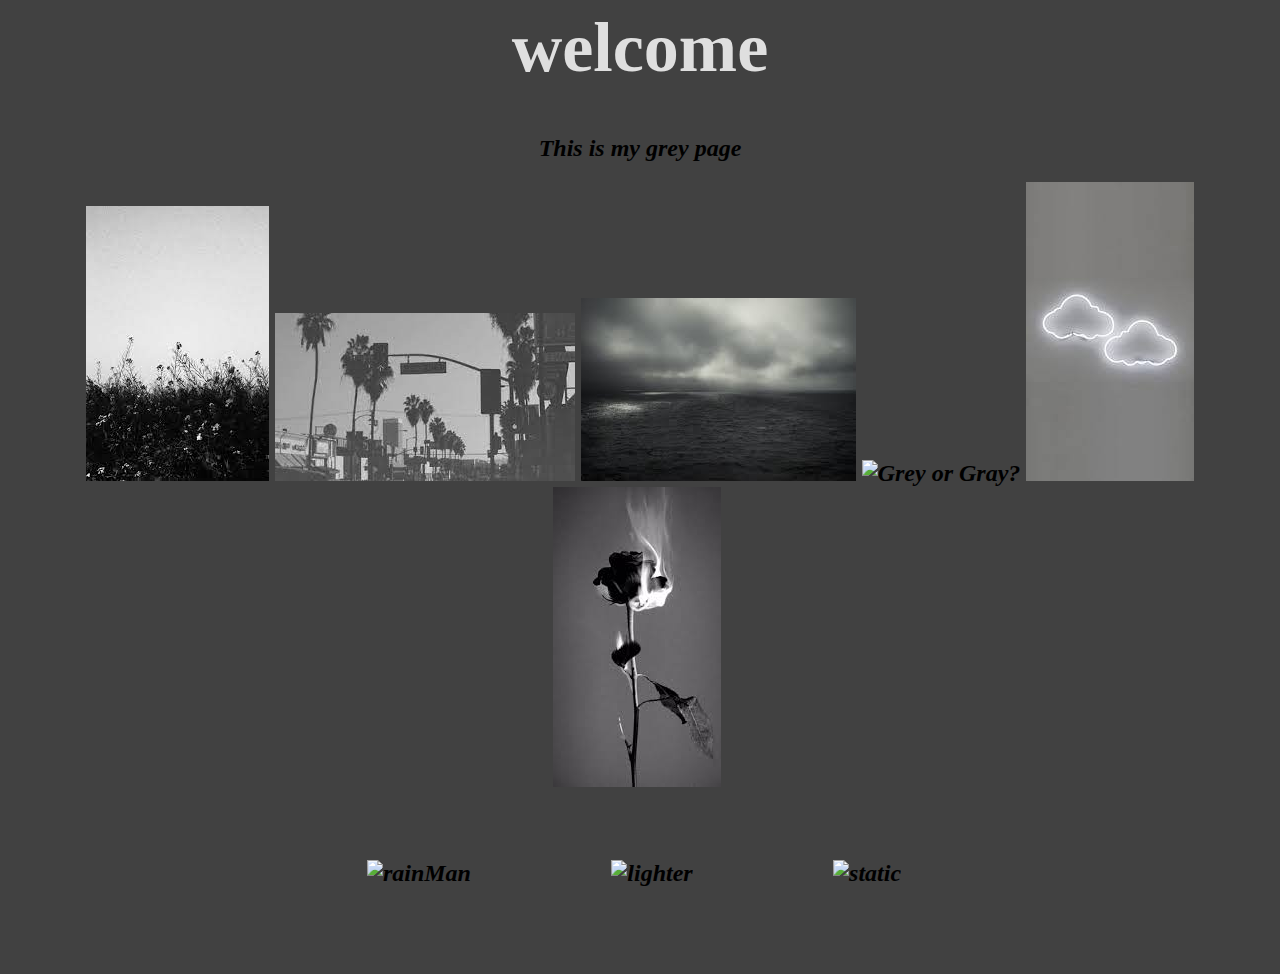
==== grey-page.html @ f4e64af8 "color webpages" ====
<! DOCTYPE html>
    <html>
    <title> background generator </title>

    <head>
        <link rel="stylesheet" href="grey-page.css">
    </head>

    <body>
        <h1> welcome</h1>
        <h2> This is my grey page<h2>
                <div class="pics">
                    <img src="[data-uri]" alt="grass">
                    <img src="[data-uri]" alt="LA">
                    <img src="[data-uri]" alt="grey seas">
                    <img src="https://encrypted-tbn0.gstatic.com/images?q=tbn:ANd9GcS0lhajW_LfQWf1Ppr2W_Sy2mQx6YB2-QvHrw&usqp=CAU" alt="Grey or Gray?">
                    <img src="[data-uri]" alt="grey skies">
                    <img src="[data-uri]" alt="Rose">
                    <img src="" alt="">
                </div>

                <div class="gifs">
                    <img src="https://media3.giphy.com/media/1Pq6EZxEQ7sbu/200w.webp?cid=ecf05e47i1slz1xpxs8k75hoxpa1z1nzgi2zg9jlx0byd0rx&rid=200w.webp&ct=g" alt="rainMan">
                    <img src="https://media2.giphy.com/media/Jw7RxU9BaSCMU/200.webp?cid=ecf05e47gj8mrtinzd4pk4wkgxxmgwg89jk2hrklwkv27wtd&rid=200.webp&ct=g" alt="lighter">
                    <img src="https://media1.giphy.com/media/l1J3Oa6B52Cpo2Jz2/200.webp?cid=ecf05e475fisfw52g9kncpk64ow8sgw9jfbaigzsf9xr7yay&rid=200.webp&ct=g" alt="static">
                    <img src="" alt="">
                    <img src="" alt="">
                </div>
    </body>


    </html>
---- grey-page.css ----
body {
    background-color: rgb(65, 65, 65);
    text-align: center;
}

h1 {
    color: rgb(223, 223, 223);
    font-size: 70px;
}

h2 {
    font-style: oblique;
}

.pics {
    flex-direction: row;
    flex-wrap: wrap;
    justify-content: space-between;

}

img[alt~="rainMan"] {
    padding: 4.2rem;
   
}

img[alt~="static"] {
    padding: 4.2rem;
   
}

img[alt~="lighter"] {
    padding: 4.2rem;
   
}
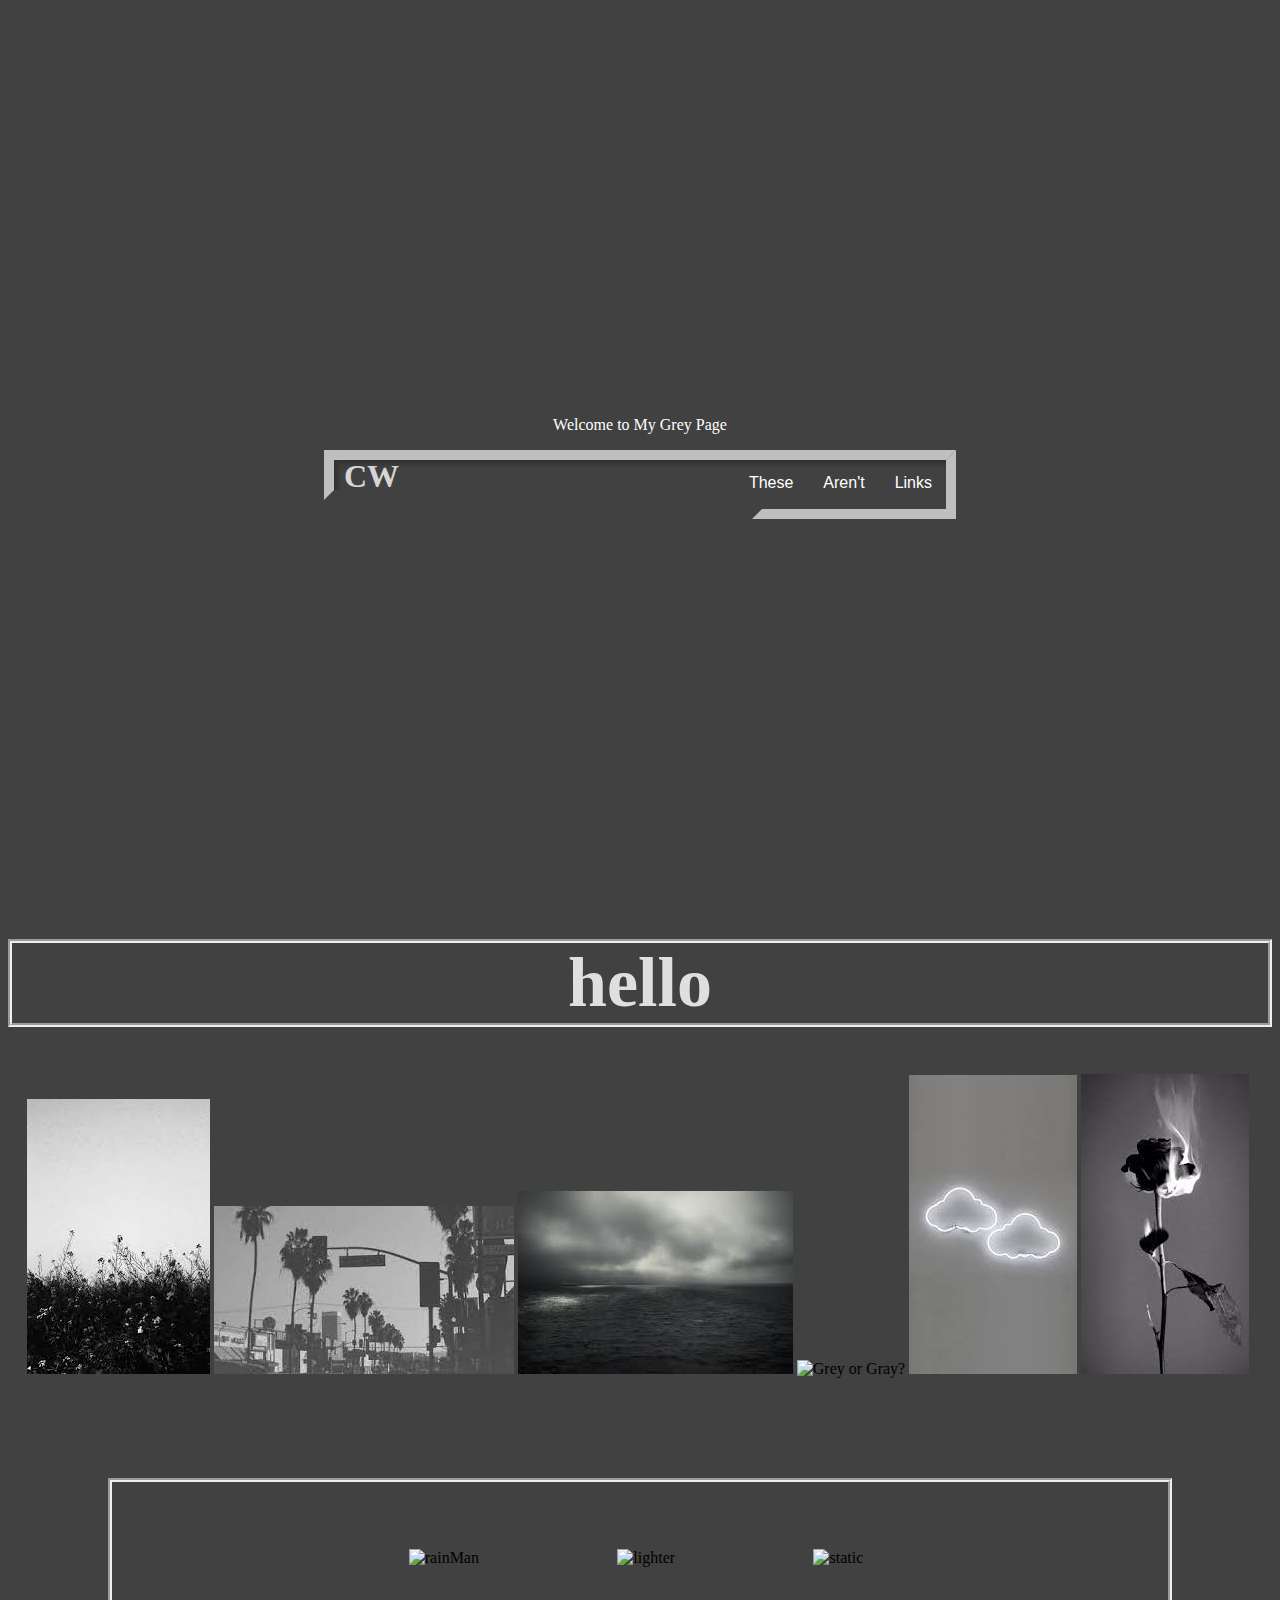
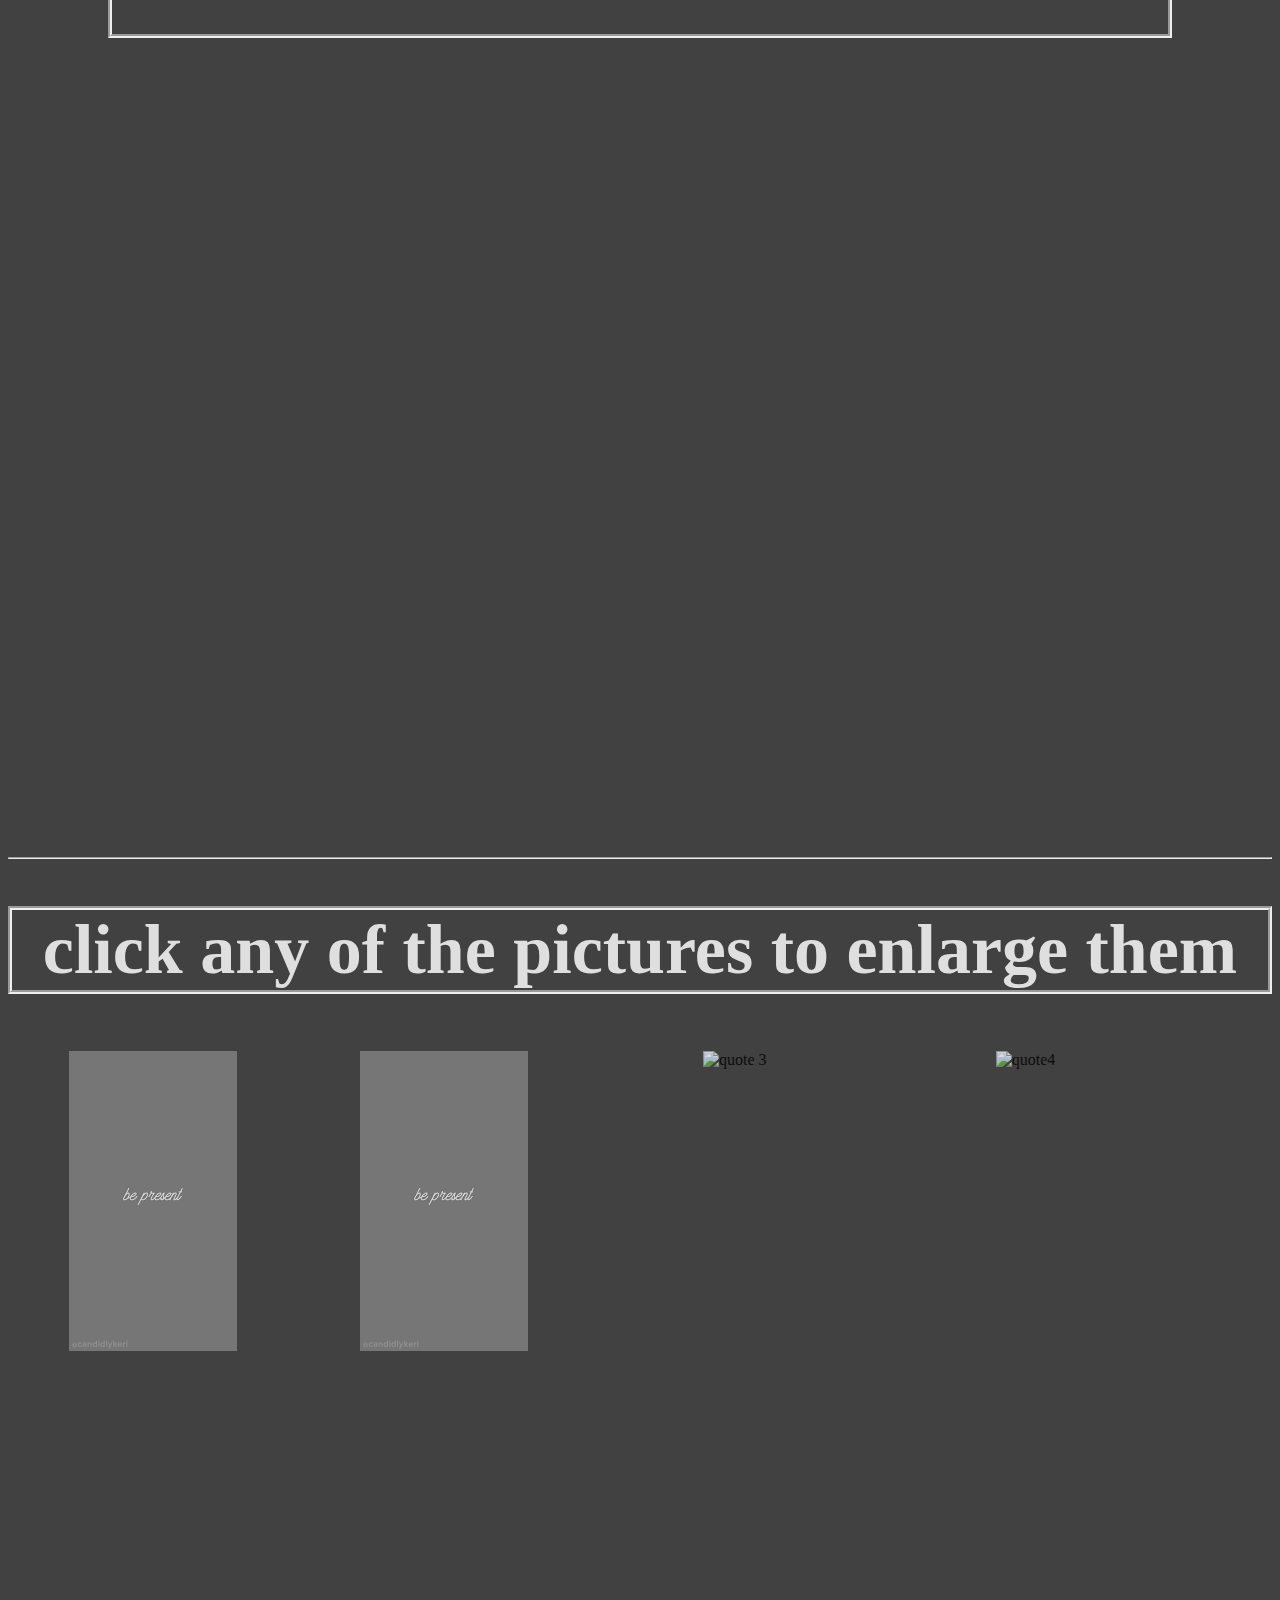
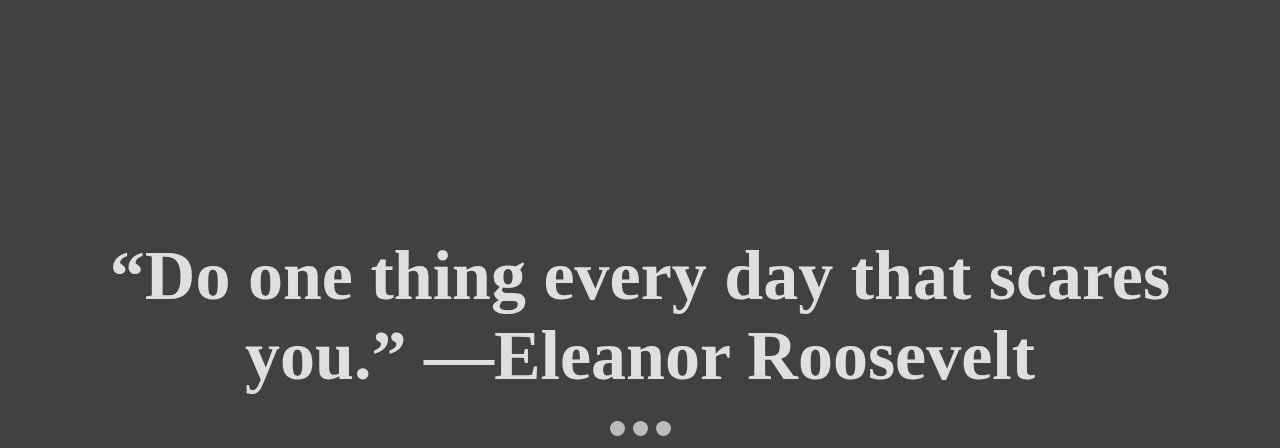
==== commit 83acbeb5: "added many features" ====
--- a/grey-page.html
+++ b/grey-page.html
@@ -4,28 +4,146 @@
 
     <head>
         <link rel="stylesheet" href="grey-page.css">
+        <script src="grey-page.js"></script>
     </head>
 
+    <header class="container">
+        <p class="welcomeMessage">Welcome to My Grey Page</p>
+        <div class="header-bar">
+            <h1 class="logo">CW</h1>
+            <ul class="slider-menu">
+                <li>These</li>
+                <li>Aren't</li>
+                <li>Links</li>
+            </ul>
+        </div>
+    </header>
+
     <body>
-        <h1> welcome</h1>
-        <h2> This is my grey page<h2>
-                <div class="pics">
-                    <img src="[data-uri]" alt="grass">
-                    <img src="[data-uri]" alt="LA">
-                    <img src="[data-uri]" alt="grey seas">
-                    <img src="https://encrypted-tbn0.gstatic.com/images?q=tbn:ANd9GcS0lhajW_LfQWf1Ppr2W_Sy2mQx6YB2-QvHrw&usqp=CAU" alt="Grey or Gray?">
-                    <img src="[data-uri]" alt="grey skies">
-                    <img src="[data-uri]" alt="Rose">
-                    <img src="" alt="">
-                </div>
+        <h1 class="hello"> hello</h1>
 
-                <div class="gifs">
-                    <img src="https://media3.giphy.com/media/1Pq6EZxEQ7sbu/200w.webp?cid=ecf05e47i1slz1xpxs8k75hoxpa1z1nzgi2zg9jlx0byd0rx&rid=200w.webp&ct=g" alt="rainMan">
-                    <img src="https://media2.giphy.com/media/Jw7RxU9BaSCMU/200.webp?cid=ecf05e47gj8mrtinzd4pk4wkgxxmgwg89jk2hrklwkv27wtd&rid=200.webp&ct=g" alt="lighter">
-                    <img src="https://media1.giphy.com/media/l1J3Oa6B52Cpo2Jz2/200.webp?cid=ecf05e475fisfw52g9kncpk64ow8sgw9jfbaigzsf9xr7yay&rid=200.webp&ct=g" alt="static">
-                    <img src="" alt="">
-                    <img src="" alt="">
-                </div>
+        <div class="audio"><audio controls autoplay hidden>
+                <source src="Pogo - Forget (slowed down).mp3">
+            </audio>
+        </div>
+        <div class="pics">
+            <img src="[data-uri]"
+                alt="grass">
+            <img src="[data-uri]"
+                alt="LA">
+            <img src="[data-uri]"
+                alt="grey seas">
+            <img src="https://encrypted-tbn0.gstatic.com/images?q=tbn:ANd9GcS0lhajW_LfQWf1Ppr2W_Sy2mQx6YB2-QvHrw&usqp=CAU"
+                alt="Grey or Gray?">
+            <img src="[data-uri]"
+                alt="grey skies">
+            <img src="[data-uri]"
+                alt="Rose">
+            <img src="" alt="">
+        </div>
+
+        <div class="gifs">
+            <img src="https://media3.giphy.com/media/1Pq6EZxEQ7sbu/200w.webp?cid=ecf05e47i1slz1xpxs8k75hoxpa1z1nzgi2zg9jlx0byd0rx&rid=200w.webp&ct=g"
+                alt="rainMan">
+            <img src="https://media2.giphy.com/media/Jw7RxU9BaSCMU/200.webp?cid=ecf05e47gj8mrtinzd4pk4wkgxxmgwg89jk2hrklwkv27wtd&rid=200.webp&ct=g"
+                alt="lighter">
+            <img src="https://media1.giphy.com/media/l1J3Oa6B52Cpo2Jz2/200.webp?cid=ecf05e475fisfw52g9kncpk64ow8sgw9jfbaigzsf9xr7yay&rid=200.webp&ct=g"
+                alt="static">
+            <img src="" alt="">
+            <img src="" alt="">
+        </div>
+
+        <div class="videos">
+            <object autoplay>
+                <iframe class="childVideo" width="560" height="315"
+                    src="https://www.youtube.com/embed/vgOCpX46Aks?autoplay=1&mute=1" title="YouTube video player"
+                    frameborder="0"
+                    allow="accelerometer; autoplay; clipboard-write; encrypted-media; gyroscope; picture-in-picture; web-share"
+                    allowfullscreen></iframe>
+            </object>
+        </div>
+
+
+        <!-- a rounded divider -->
+        <hr class="rounded">
+        </hr>
+        
+        <h1 class = picEnl> click any of the pictures to enlarge them </h1>
+
+        <!-- The 4 Quotes -->
+        <div class="row">
+            <div class="column">
+                <img src="[data-uri]" alt="quote1" onclick="myFunction(this);">
+            </div>
+            <div class="column">
+                <img src="[data-uri]" alt="quote2" onclick="myFunction(this);">
+            </div>
+            <div class="column">
+                <img src="https://encrypted-tbn0.gstatic.com/images?q=tbn:ANd9GcQsfgBKj0VIdaoas2kiKWhmP9fRaLz9u--QSg&usqp=CAU" alt="quote 3" onclick="myFunction(this);">
+            </div>
+            <div class="column">
+                <img src="https://encrypted-tbn0.gstatic.com/images?q=tbn:ANd9GcQ3F8Aj0m53LLGH31IkBso52g6DAFNCUTknTQ&usqp=CAU" alt="quote4" onclick="myFunction(this);">
+            </div>
+        </div>
+
+
+       
+        <!-- The expanding image container -->
+        <div class="holder">
+            <!-- Close the image -->
+            <span onclick="this.parentElement.style.display='none'" class="closebtn">&times;</span>
+
+            <!-- Expanded image -->
+            <img id="expandedImg" style="width:20%" style="height: 20%;">
+
+            <!-- Image text -->
+            <div id="imgtext"></div>
+        </div>
+
+        <!-- The space after the pic Enlarge -->
+        <br></br><br></br><br></br><br></br><br></br><br></br></br></br></br></br></br></br></br></br></br></br></br></br></br>
+
+
+        <!-- The SlideShow -->
+
+        <h1 class = "icons">“Do one thing every day that scares you.” ―Eleanor Roosevelt</h1>
+
+        <!-- Slideshow container -->
+<div class="slideshow-container">
+
+    <!-- Full-width images with number and caption text -->
+    <div class="mySlides fade">
+      <div class="numbertext">1 / 3</div>
+      <img src="https://media.npr.org/assets/img/2017/01/15/king-speech_custom-55a36ccca2c18277f6560b860375bd766a40c22d-s1100-c50.jpg" style="width:100%">
+      <div class="text">Civil rights leader Martin Luther King Jr. addresses the crowd at the Lincoln Memorial in Washington, D.C., where he gave his "I Have a Dream" speech on Aug. 28, 1963, as part of the March on Washington.</div>
+    </div>
+  
+    <div class="mySlides fade">
+      <div class="numbertext">2 / 3</div>
+      <img src="https://hbcudigitallibrary.auctr.edu/digital/api/singleitem/image/lupa/2209/default.jpg" style="width:100%">
+      <div class="text">On May 3, 1946 Albert Einstein Visited Lincoln University, Where He Received an Honorary Degree (Doctor of Laws), Lectured Students on the Theory or Relativity, and Had Tea With Faculty Children.</div>
+    </div>
+  
+    <div class="mySlides fade">
+      <div class="numbertext">3 / 3</div>
+      <img src="https://www.battlefields.org/sites/default/files/styles/squarish/public/thumbnails/image/Harriet%20Tubman.jpg?h=d8c3850d&itok=bPghbXzW" style="width:100%">
+      <div class="text">“Now I`ve been free, I know what a dreadful condition slavery is. I have seen hundreds of escaped slaves, but I never saw one who was willing to go back and be a slave.” - Harriet Tubman</div>
+    </div>
+  
+    <!-- Next and previous buttons
+    <a class="prev" onclick="plusSlides(-1)">&#10094;</a>
+    <a class="next" onclick="plusSlides(1)">&#10095;</a>
+  </div>
+  <br> -->
+  
+  <!-- The dots/circles -->
+  <div style="text-align:center">
+    <span class="dot" onclick="currentSlide(1)"></span>
+    <span class="dot" onclick="currentSlide(2)"></span>
+    <span class="dot" onclick="currentSlide(3)"></span>
+  </div>
+
+
     </body>
 
 
--- a/grey-page.css
+++ b/grey-page.css
@@ -3,9 +3,33 @@
     text-align: center;
 }
 
-h1 {
+/* h1 edits */
+
+h1.row {
     color: rgb(223, 223, 223);
     font-size: 70px;
+    border-style: groove;
+    border-width: 4px;
+}
+
+h1.hello {
+    color: rgb(223, 223, 223);
+    font-size: 70px;
+    border-style: groove;
+    border-width: 4px;
+}
+
+h1.picEnl {
+    color: rgb(223, 223, 223);
+    font-size: 70px;
+    border-style: groove;
+    border-width: 4px;
+}
+
+h1.icons {
+    color: rgb(223, 223, 223);
+    font-size: 70px;
+    margin: 2%;
 }
 
 h2 {
@@ -19,17 +43,276 @@
 
 }
 
+.gifs {
+    margin: 100px;
+    border-style: groove;
+    border-width: 4px;
+}
+
+
+/* spreads out images */
+
 img[alt~="rainMan"] {
     padding: 4.2rem;
-   
+
 }
 
 img[alt~="static"] {
     padding: 4.2rem;
-   
+
 }
 
 img[alt~="lighter"] {
     padding: 4.2rem;
-   
+
+}
+
+/* to stretch youtube video */
+
+.videos {
+    position: relative;
+    width: 100%;
+    padding-bottom: 56.25%;
+}
+
+.childVideo {
+    position: absolute;
+    top: 0;
+    left: 0;
+    width: 100%;
+    height: 100%;
+    border: 0;
+}
+
+/* The Header */
+
+@import url('https://fonts.googleapis.com/css?family=Parisienne|Quicksand&display=swap');
+
+.container {
+	height: 100%;
+	display: flex;
+	align-items: center;
+	justify-content: center;
+	flex-direction: column;
+	color: #fff;
+}
+.lead { font-family: 'Quicksand'; }
+.header-bar {
+	position: relative;
+	width: 50%;
+	min-width: 300px;
+	height: 50px;
+	border: 10px solid transparent;
+	border-top: 10px solid #fffa;
+	border-left: 10px solid #fffa;
+	box-shadow: 4px 4px 5px rgba(0, 0, 0, 0.25) inset;
+}
+.header-bar::after {
+	content: '';
+	position: absolute;
+	top: -10px;
+	right: -10px;
+	width: 30%;
+	height: 49px;
+	border: 10px solid transparent;
+	border-bottom: 10px solid #fffa;
+	border-right: 10px solid #fffa;
+	transition: 0.3s linear all;
+}
+.header-bar > .logo {
+	position: absolute;
+	top: calc(50% - 20px);
+	left: 10px;
+	transform: translateY(-50%);
+	color: #fffc;
+	font-family: 'Parisienne', cursive;
+	cursor: default;
+	user-select: none;
+}
+.slider-menu {
+	position: absolute;
+	top: 0;
+	right: 0;
+	display: flex;
+	list-style-type: none;
+	margin: 0;
+	padding: 0;
+	z-index: 1;
+}
+.slider-menu > li {
+	display: inline-flex;
+	padding: 14px;
+	margin-left: 2px;
+	font-family: 'Quicksand', sans-serif;
+	color: #fff;
+	cursor: pointer;
+	transition: 0.3s linear all;
+	user-select: none;
+}
+.slider-menu > li:hover {
+	color: #faa;
+	box-shadow: 0 50px 5px rgba(0, 0, 0, 0.15) inset;
+}
+.aeu-signature {
+	position: fixed;
+	top: 5px;
+	left: 50%;
+	transform: translate(-50%);
+	font-size: 15px;
+	line-height: 30px;
+	background-color: #fff;
+	padding: 5px 10px;
+	border-radius: 25px;
+	box-shadow: 0 0 15px rgba(0, 0, 0, 0.5);
+}
+
+/* the rounded divider */
+
+hr.divider {
+    border-top: 4px;
+        
+}
+
+/* The Clickable Pictures */
+
+/* The grid: Four equal columns that floats next to each other */
+.column {
+    float: left;
+    width: 23%;
+    padding: 10px;
+  }
+  
+  /* Style the images inside the grid */
+  .column img {
+    opacity: 0.8;
+    cursor: pointer;
+  }
+  
+  .column img:hover {
+    opacity: 1;
+  }
+  
+  /* Clear floats after the columns */
+  .row:after {
+    content: "";
+    display: table;
+    clear: both;
+  }
+  
+  /* The expanding image container (positioning is needed to position the close button and the text) */
+  .holder {
+    position: relative;
+    display: none;
+  }
+  
+  /* Expanding image text */
+  #imgtext {
+    position: absolute;
+    bottom: 15px;
+    left: 15px;
+    color: white;
+    font-size: 20px;
+  }
+  
+  /* Closable button inside the image */
+  .closebtn {
+    position: absolute;
+    top: 10px;
+    right: 15px;
+    color: white;
+    font-size: 35px;
+    cursor: pointer;
+  }
+
+
+
+
+/* THE SLIDESHOW CSS */
+
+* {box-sizing:border-box}
+
+/* Slideshow container */
+.slideshow-container {
+  max-width: 1000px;
+  position: relative;
+  margin: auto;
+}
+
+/* Hide the images by default */
+.mySlides {
+  display: none;
+}
+
+/* Next & previous buttons */
+.prev, .next {
+  cursor: pointer;
+  position: absolute;
+  top: 50%;
+  width: auto;
+  margin-top: -22px;
+  padding: 16px;
+  color: white;
+  font-weight: bold;
+  font-size: 18px;
+  transition: 0.6s ease;
+  border-radius: 0 3px 3px 0;
+  user-select: none;
+}
+
+/* Position the "next button" to the right */
+.next {
+  right: 0;
+  border-radius: 3px 0 0 3px;
+}
+
+/* On hover, add a black background color with a little bit see-through */
+.prev:hover, .next:hover {
+  background-color: rgba(0,0,0,0.8);
+}
+
+/* Caption text */
+.text {
+  color: #f2f2f2;
+  font-size: 15px;
+  padding: 8px 12px;
+  position: bottom;
+  bottom: 8px;
+  width: 100%;
+  text-align: center;
+}
+
+/* Number text (1/3 etc) */
+.numbertext {
+  color: #f2f2f2;
+  font-size: 12px;
+  padding: 8px 12px;
+  position: absolute;
+  top: 0;
+}
+
+/* The dots/bullets/indicators */
+.dot {
+  cursor: pointer;
+  height: 15px;
+  width: 15px;
+  margin: 0 2px;
+  background-color: #bbb;
+  border-radius: 50%;
+  display: inline-block;
+  transition: background-color 0.6s ease;
+}
+
+.active, .dot:hover {
+  background-color: #717171;
+}
+
+/* Fading animation */
+.fade {
+  animation-name: fade;
+  animation-duration: 1.5s;
+}
+
+@keyframes fade {
+  from {opacity: .4}
+  to {opacity: 1}
 }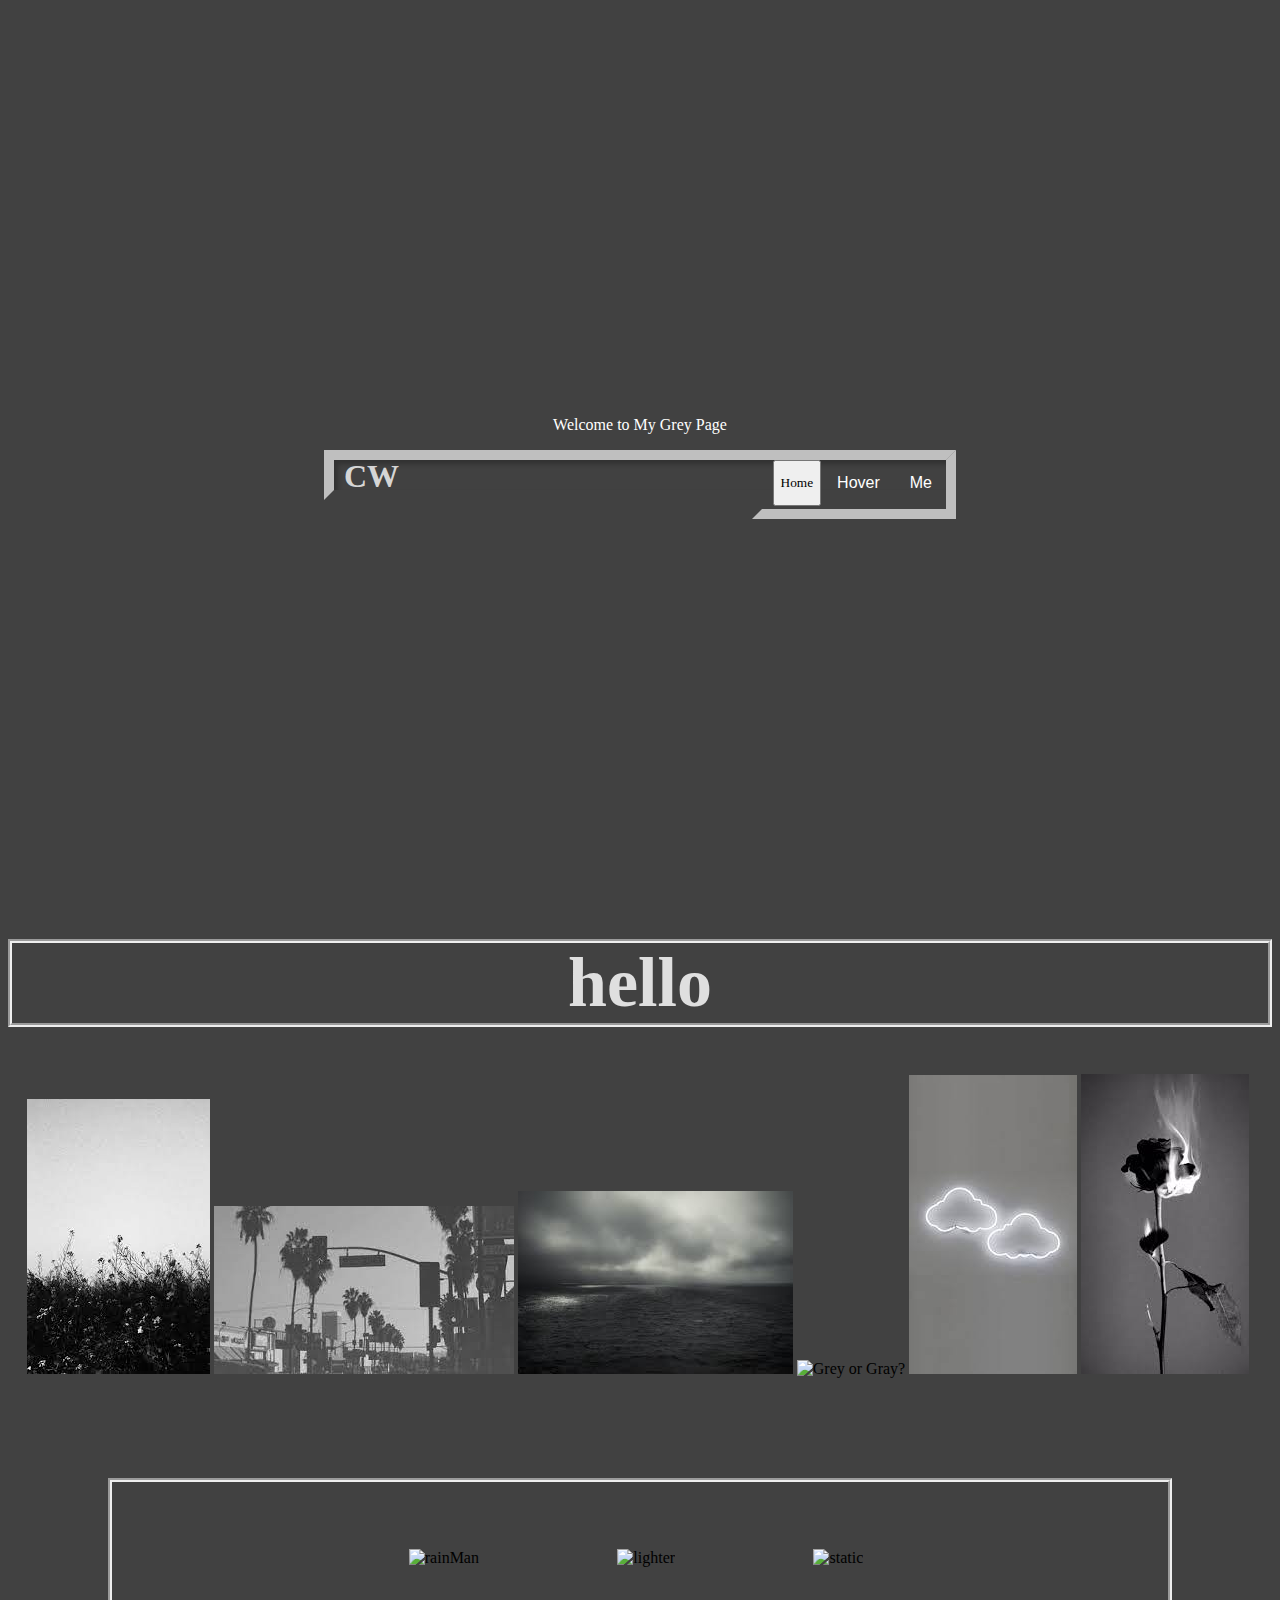
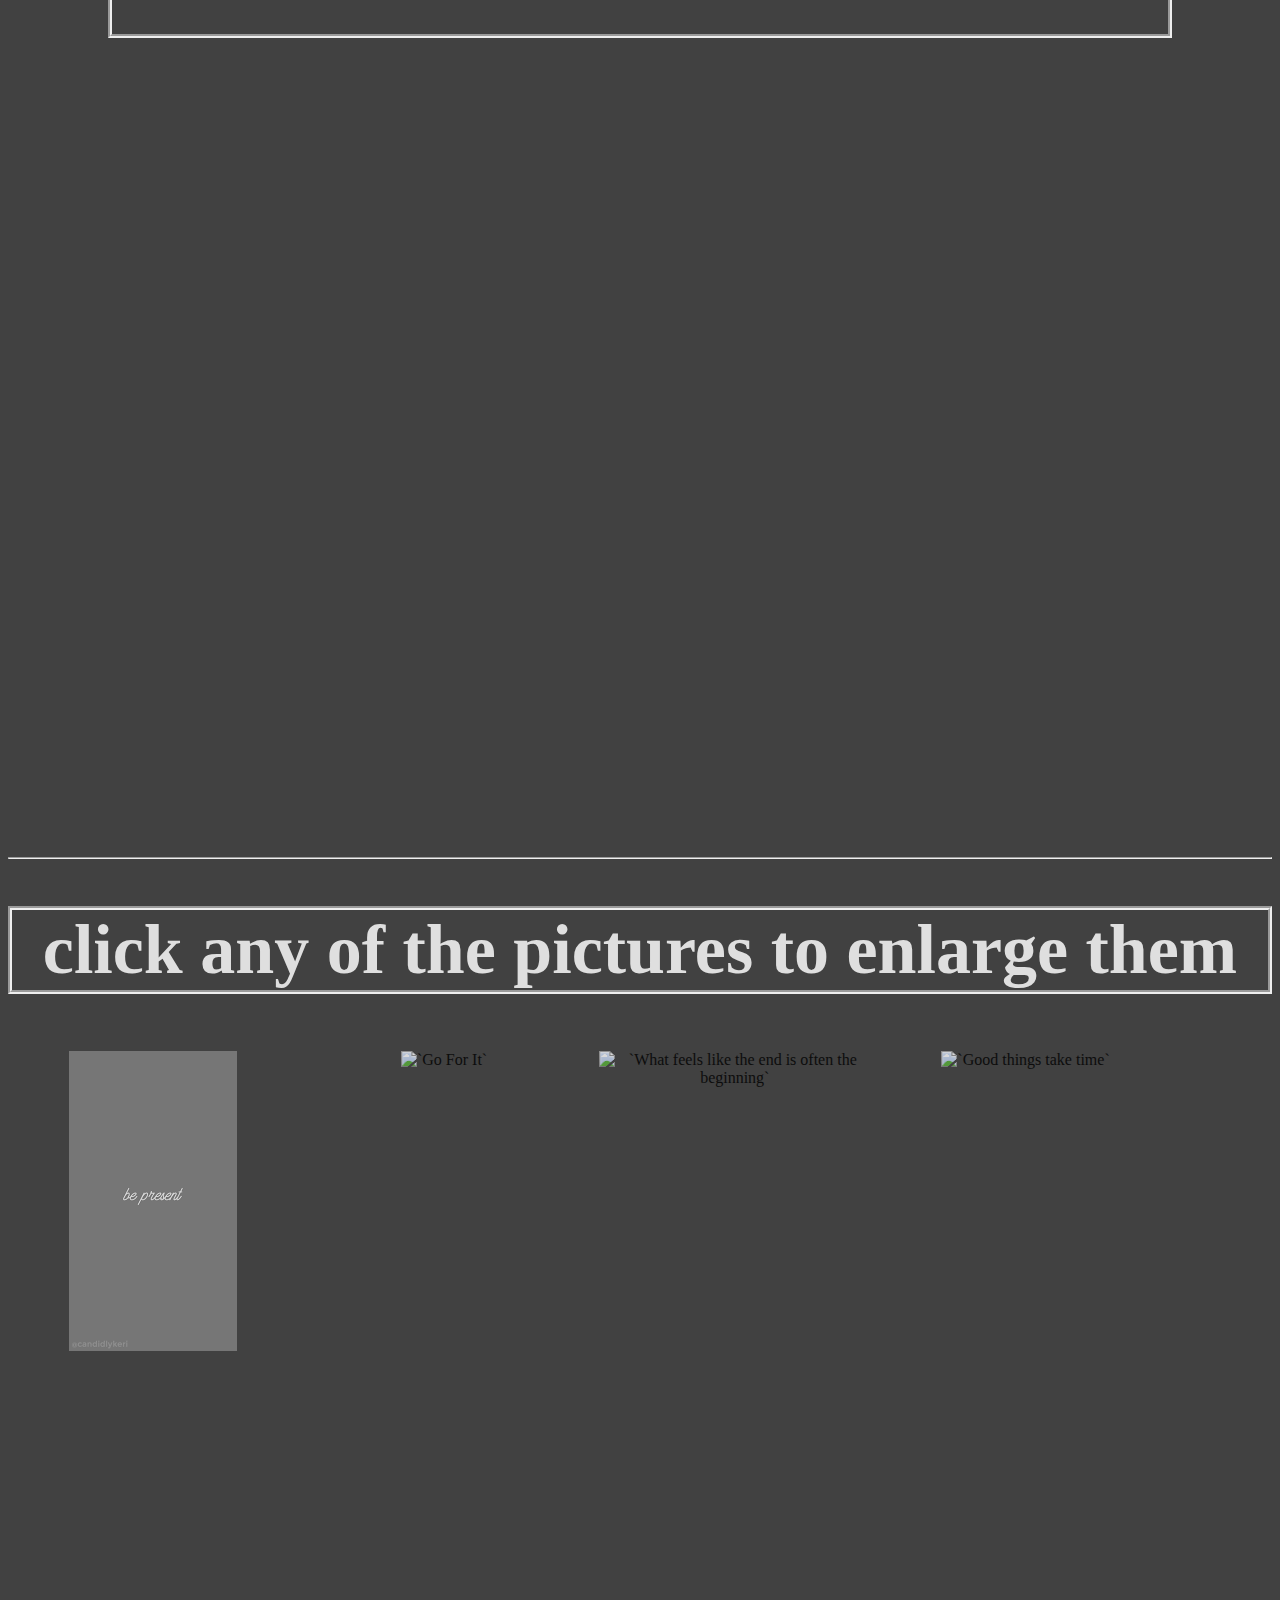
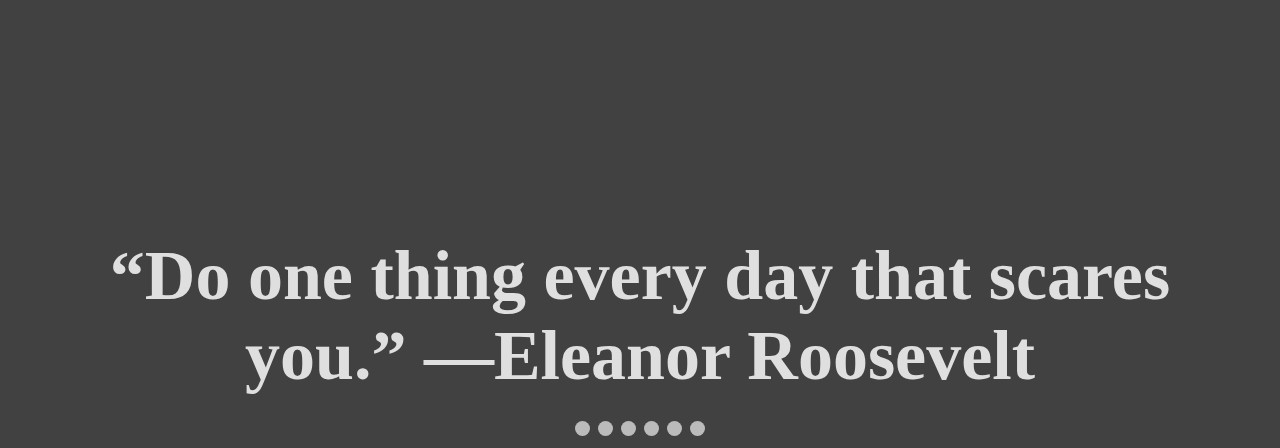
==== commit a2352599: "new features" ====
--- a/grey-page.html
+++ b/grey-page.html
@@ -3,8 +3,8 @@
     <title> background generator </title>
 
     <head>
-        <link rel="stylesheet" href="grey-page.css">
-        <script src="grey-page.js"></script>
+        <link rel="stylesheet" href="styles/grey-page.css">
+        <script src="scripts/grey-page.js"></script>
     </head>
 
     <header class="container">
@@ -12,10 +12,16 @@
         <div class="header-bar">
             <h1 class="logo">CW</h1>
             <ul class="slider-menu">
-                <li>These</li>
-                <li>Aren't</li>
-                <li>Links</li>
+                <button class='home-button' onclick="location.href='index.html'">
+                    <li style="font-family: cursive;">Home</li>
+                </button>
+                <li>Hover</li>
+                <li>Me</li>
             </ul>
+        </div>
+
+        <div class ="Spongebob">
+            <img src="https://i.gifer.com/yB.gif" alt="">
         </div>
     </header>
 
@@ -23,7 +29,7 @@
         <h1 class="hello"> hello</h1>
 
         <div class="audio"><audio controls autoplay hidden>
-                <source src="Pogo - Forget (slowed down).mp3">
+                <source src="media/Pogo - Forget (slowed down).mp3">
             </audio>
         </div>
         <div class="pics">
@@ -67,27 +73,31 @@
         <!-- a rounded divider -->
         <hr class="rounded">
         </hr>
-        
-        <h1 class = picEnl> click any of the pictures to enlarge them </h1>
+
+        <h1 class=picEnl> click any of the pictures to enlarge them </h1>
 
         <!-- The 4 Quotes -->
         <div class="row">
             <div class="column">
-                <img src="[data-uri]" alt="quote1" onclick="myFunction(this);">
+                <img src="[data-uri]"
+                    alt="`Be Present`" onclick="myFunction(this);">
             </div>
             <div class="column">
-                <img src="[data-uri]" alt="quote2" onclick="myFunction(this);">
+                <img src="https://encrypted-tbn0.gstatic.com/images?q=tbn:ANd9GcRSPv2AFhVGAGGBOaGbgNIU1zmKPljjTF3FGQ&usqp=CAU"
+                    alt="`Go For It`" onclick="myFunction(this);">
             </div>
             <div class="column">
-                <img src="https://encrypted-tbn0.gstatic.com/images?q=tbn:ANd9GcQsfgBKj0VIdaoas2kiKWhmP9fRaLz9u--QSg&usqp=CAU" alt="quote 3" onclick="myFunction(this);">
+                <img src="https://encrypted-tbn0.gstatic.com/images?q=tbn:ANd9GcQsfgBKj0VIdaoas2kiKWhmP9fRaLz9u--QSg&usqp=CAU"
+                    alt="`What feels like the end is often the beginning`" onclick="myFunction(this);">
             </div>
             <div class="column">
-                <img src="https://encrypted-tbn0.gstatic.com/images?q=tbn:ANd9GcQ3F8Aj0m53LLGH31IkBso52g6DAFNCUTknTQ&usqp=CAU" alt="quote4" onclick="myFunction(this);">
+                <img src="https://encrypted-tbn0.gstatic.com/images?q=tbn:ANd9GcQ3F8Aj0m53LLGH31IkBso52g6DAFNCUTknTQ&usqp=CAU"
+                    alt="`Good things take time`" onclick="myFunction(this);">
             </div>
         </div>
 
 
-       
+
         <!-- The expanding image container -->
         <div class="holder">
             <!-- Close the image -->
@@ -106,42 +116,78 @@
 
         <!-- The SlideShow -->
 
-        <h1 class = "icons">“Do one thing every day that scares you.” ―Eleanor Roosevelt</h1>
+        <h1 class="icons">“Do one thing every day that scares you.” ―Eleanor Roosevelt</h1>
 
         <!-- Slideshow container -->
-<div class="slideshow-container">
+        <div class="slideshow-container">
 
-    <!-- Full-width images with number and caption text -->
-    <div class="mySlides fade">
-      <div class="numbertext">1 / 3</div>
-      <img src="https://media.npr.org/assets/img/2017/01/15/king-speech_custom-55a36ccca2c18277f6560b860375bd766a40c22d-s1100-c50.jpg" style="width:100%">
-      <div class="text">Civil rights leader Martin Luther King Jr. addresses the crowd at the Lincoln Memorial in Washington, D.C., where he gave his "I Have a Dream" speech on Aug. 28, 1963, as part of the March on Washington.</div>
-    </div>
-  
-    <div class="mySlides fade">
-      <div class="numbertext">2 / 3</div>
-      <img src="https://hbcudigitallibrary.auctr.edu/digital/api/singleitem/image/lupa/2209/default.jpg" style="width:100%">
-      <div class="text">On May 3, 1946 Albert Einstein Visited Lincoln University, Where He Received an Honorary Degree (Doctor of Laws), Lectured Students on the Theory or Relativity, and Had Tea With Faculty Children.</div>
-    </div>
-  
-    <div class="mySlides fade">
-      <div class="numbertext">3 / 3</div>
-      <img src="https://www.battlefields.org/sites/default/files/styles/squarish/public/thumbnails/image/Harriet%20Tubman.jpg?h=d8c3850d&itok=bPghbXzW" style="width:100%">
-      <div class="text">“Now I`ve been free, I know what a dreadful condition slavery is. I have seen hundreds of escaped slaves, but I never saw one who was willing to go back and be a slave.” - Harriet Tubman</div>
-    </div>
-  
-    <!-- Next and previous buttons
+            <!-- Full-width images with number and caption text -->
+            <div class="mySlides fade">
+                <div class="numbertext">1 / 6</div>
+                <img src="https://media.npr.org/assets/img/2017/01/15/king-speech_custom-55a36ccca2c18277f6560b860375bd766a40c22d-s1100-c50.jpg"
+                    style="width:100%">
+                <div class="text">Civil rights leader Martin Luther King Jr. addresses the crowd at the Lincoln Memorial
+                    in Washington, D.C., where he gave his "I Have a Dream" speech on Aug. 28, 1963, as part of the
+                    March on Washington.</div>
+            </div>
+
+            <div class="mySlides fade">
+                <div class="numbertext">2 / 6</div>
+                <img src="https://hbcudigitallibrary.auctr.edu/digital/api/singleitem/image/lupa/2209/default.jpg"
+                    style="width:100%">
+                <div class="text">On May 3, 1946 Albert Einstein Visited Lincoln University, Where He Received an
+                    Honorary Degree (Doctor of Laws), Lectured Students on the Theory or Relativity, and Had Tea With
+                    Faculty Children.</div>
+            </div>
+
+            <div class="mySlides fade">
+                <div class="numbertext">3 / 6</div>
+                <img src="https://www.battlefields.org/sites/default/files/styles/squarish/public/thumbnails/image/Harriet%20Tubman.jpg?h=d8c3850d&itok=bPghbXzW"
+                    style="width:100%">
+                <div class="text">“Now I`ve been free, I know what a dreadful condition slavery is. I have seen hundreds
+                    of escaped slaves, but I never saw one who was willing to go back and be a slave.” - Harriet Tubman
+                </div>
+            </div>
+
+            <div class="mySlides fade">
+                <div class="numbertext">4 / 6</div>
+                <img src="https://penntoday.upenn.edu/sites/default/files/2018-08/nelson_mandela_2000_5.jpg"
+                    style="width:100%">
+                <div class="text">“A winner is a dreamer who never gives up.” - Nelson Mandela
+                </div>
+            </div>
+
+            <div class="mySlides fade">
+                <div class="numbertext">5 / 6</div>
+                <img src="https://encrypted-tbn0.gstatic.com/images?q=tbn:ANd9GcSi2FOfpxCnRy7Q_2zFyuosUZnZRlah_sl1ZQ&usqp=CAU"
+                    style="width:100%">
+                <div class="text">“The greatest glory in living lies not in never falling, but in rising every time we fall.” - Jackie Robinson
+                </div>
+            </div>
+
+            <div class="mySlides fade">
+                <div class="numbertext">6 / 6</div>
+                <img src="https://encrypted-tbn0.gstatic.com/images?q=tbn:ANd9GcTZniQxAw9BgVxFLyhV5yOy8qgBIEunDp_3CA&usqp=CAU"
+                    style="width:100%">
+                <div class="text">“I am absolutely opposed to political correctness. You cannot confront hate speech until you`ve experienced it. You need to hear every side of the issue instead of just one.” - Jane Elliot
+                </div>
+            </div>
+
+            <!-- Next and previous buttons
     <a class="prev" onclick="plusSlides(-1)">&#10094;</a>
     <a class="next" onclick="plusSlides(1)">&#10095;</a>
   </div>
   <br> -->
-  
-  <!-- The dots/circles -->
-  <div style="text-align:center">
-    <span class="dot" onclick="currentSlide(1)"></span>
-    <span class="dot" onclick="currentSlide(2)"></span>
-    <span class="dot" onclick="currentSlide(3)"></span>
-  </div>
+
+            <!-- The dots/circles -->
+            <div style="text-align:center">
+                <span class="dot" onclick="currentSlide(1)"></span>
+                <span class="dot" onclick="currentSlide(2)"></span>
+                <span class="dot" onclick="currentSlide(3)"></span>
+                <span class="dot" onclick="currentSlide(4)"></span>
+                <span class="dot" onclick="currentSlide(5)"></span>
+                <span class="dot" onclick="currentSlide(6)"></span>
+            </div>
 
 
     </body>
--- a/styles/grey-page.css
+++ b/styles/grey-page.css
@@ -0,0 +1,318 @@
+body {
+    background-color: rgb(65, 65, 65);
+    text-align: center;
+}
+
+/* h1 edits */
+
+h1.row {
+    color: rgb(223, 223, 223);
+    font-size: 70px;
+    border-style: groove;
+    border-width: 4px;
+}
+
+h1.hello {
+    color: rgb(223, 223, 223);
+    font-size: 70px;
+    border-style: groove;
+    border-width: 4px;
+}
+
+h1.picEnl {
+    color: rgb(223, 223, 223);
+    font-size: 70px;
+    border-style: groove;
+    border-width: 4px;
+}
+
+h1.icons {
+    color: rgb(223, 223, 223);
+    font-size: 70px;
+    margin: 2%;
+}
+
+h2 {
+    font-style: oblique;
+}
+
+.pics {
+    flex-direction: row;
+    flex-wrap: wrap;
+    justify-content: space-between;
+
+}
+
+.gifs {
+    margin: 100px;
+    border-style: groove;
+    border-width: 4px;
+}
+
+
+/* spreads out images */
+
+img[alt~="rainMan"] {
+    padding: 4.2rem;
+
+}
+
+img[alt~="static"] {
+    padding: 4.2rem;
+
+}
+
+img[alt~="lighter"] {
+    padding: 4.2rem;
+
+}
+
+/* to stretch youtube video */
+
+.videos {
+    position: relative;
+    width: 100%;
+    padding-bottom: 56.25%;
+}
+
+.childVideo {
+    position: absolute;
+    top: 0;
+    left: 0;
+    width: 100%;
+    height: 100%;
+    border: 0;
+}
+
+/* The Header */
+
+@import url('https://fonts.googleapis.com/css?family=Parisienne|Quicksand&display=swap');
+
+.container {
+	height: 100%;
+	display: flex;
+	align-items: center;
+	justify-content: center;
+	flex-direction: column;
+	color: #fff;
+}
+.lead { font-family: 'Quicksand'; }
+.header-bar {
+	position: relative;
+	width: 50%;
+	min-width: 300px;
+	height: 50px;
+	border: 10px solid transparent;
+	border-top: 10px solid #fffa;
+	border-left: 10px solid #fffa;
+	box-shadow: 4px 4px 5px rgba(0, 0, 0, 0.25) inset;
+}
+.header-bar::after {
+	content: '';
+	position: absolute;
+	top: -10px;
+	right: -10px;
+	width: 30%;
+	height: 49px;
+	border: 10px solid transparent;
+	border-bottom: 10px solid #fffa;
+	border-right: 10px solid #fffa;
+	transition: 0.3s linear all;
+}
+.header-bar > .logo {
+	position: absolute;
+	top: calc(50% - 20px);
+	left: 10px;
+	transform: translateY(-50%);
+	color: #fffc;
+	font-family: 'Parisienne', cursive;
+	cursor: default;
+	user-select: none;
+}
+.slider-menu {
+	position: absolute;
+	top: 0;
+	right: 0;
+	display: flex;
+	list-style-type: none;
+	margin: 0;
+	padding: 0;
+	z-index: 1;
+}
+.slider-menu > li {
+	display: inline-flex;
+	padding: 14px;
+	margin-left: 2px;
+	font-family: 'Quicksand', sans-serif;
+	color: #fff;
+	cursor: pointer;
+	transition: 0.3s linear all;
+	user-select: none;
+}
+.slider-menu > li:hover {
+	color: #faa;
+	box-shadow: 0 50px 5px rgba(0, 0, 0, 0.15) inset;
+}
+.aeu-signature {
+	position: fixed;
+	top: 5px;
+	left: 50%;
+	transform: translate(-50%);
+	font-size: 15px;
+	line-height: 30px;
+	background-color: #fff;
+	padding: 5px 10px;
+	border-radius: 25px;
+	box-shadow: 0 0 15px rgba(0, 0, 0, 0.5);
+}
+
+/* the rounded divider */
+
+hr.divider {
+    border-top: 4px;
+        
+}
+
+/* The Clickable Pictures */
+
+/* The grid: Four equal columns that floats next to each other */
+.column {
+    float: left;
+    width: 23%;
+    padding: 10px;
+  }
+  
+  /* Style the images inside the grid */
+  .column img {
+    opacity: 0.8;
+    cursor: pointer;
+  }
+  
+  .column img:hover {
+    opacity: 1;
+  }
+  
+  /* Clear floats after the columns */
+  .row:after {
+    content: "";
+    display: table;
+    clear: both;
+  }
+  
+  /* The expanding image container (positioning is needed to position the close button and the text) */
+  .holder {
+    position: relative;
+    display: none;
+  }
+  
+  /* Expanding image text */
+  #imgtext {
+    position: absolute;
+    bottom: 15px;
+    left: 15px;
+    color: white;
+    font-size: 20px;
+  }
+  
+  /* Closable button inside the image */
+  .closebtn {
+    position: absolute;
+    top: 10px;
+    right: 15px;
+    color: white;
+    font-size: 35px;
+    cursor: pointer;
+  }
+
+
+
+
+/* THE SLIDESHOW CSS */
+
+* {box-sizing:border-box}
+
+/* Slideshow container */
+.slideshow-container {
+  max-width: 1000px;
+  position: relative;
+  margin: auto;
+}
+
+/* Hide the images by default */
+.mySlides {
+  display: none;
+}
+
+/* Next & previous buttons */
+.prev, .next {
+  cursor: pointer;
+  position: absolute;
+  top: 50%;
+  width: auto;
+  margin-top: -22px;
+  padding: 16px;
+  color: white;
+  font-weight: bold;
+  font-size: 18px;
+  transition: 0.6s ease;
+  border-radius: 0 3px 3px 0;
+  user-select: none;
+}
+
+/* Position the "next button" to the right */
+.next {
+  right: 0;
+  border-radius: 3px 0 0 3px;
+}
+
+/* On hover, add a black background color with a little bit see-through */
+.prev:hover, .next:hover {
+  background-color: rgba(0,0,0,0.8);
+}
+
+/* Caption text */
+.text {
+  color: #f2f2f2;
+  font-size: 15px;
+  padding: 8px 12px;
+  position: bottom;
+  bottom: 8px;
+  width: 100%;
+  text-align: center;
+}
+
+/* Number text (1/3 etc) */
+.numbertext {
+  color: #f2f2f2;
+  font-size: 12px;
+  padding: 8px 12px;
+  position: absolute;
+  top: 0;
+}
+
+/* The dots/bullets/indicators */
+.dot {
+  cursor: pointer;
+  height: 15px;
+  width: 15px;
+  margin: 0 2px;
+  background-color: #bbb;
+  border-radius: 50%;
+  display: inline-block;
+  transition: background-color 0.6s ease;
+}
+
+.active, .dot:hover {
+  background-color: #717171;
+}
+
+/* Fading animation */
+.fade {
+  animation-name: fade;
+  animation-duration: 1.5s;
+}
+
+@keyframes fade {
+  from {opacity: .4}
+  to {opacity: 1}
+}